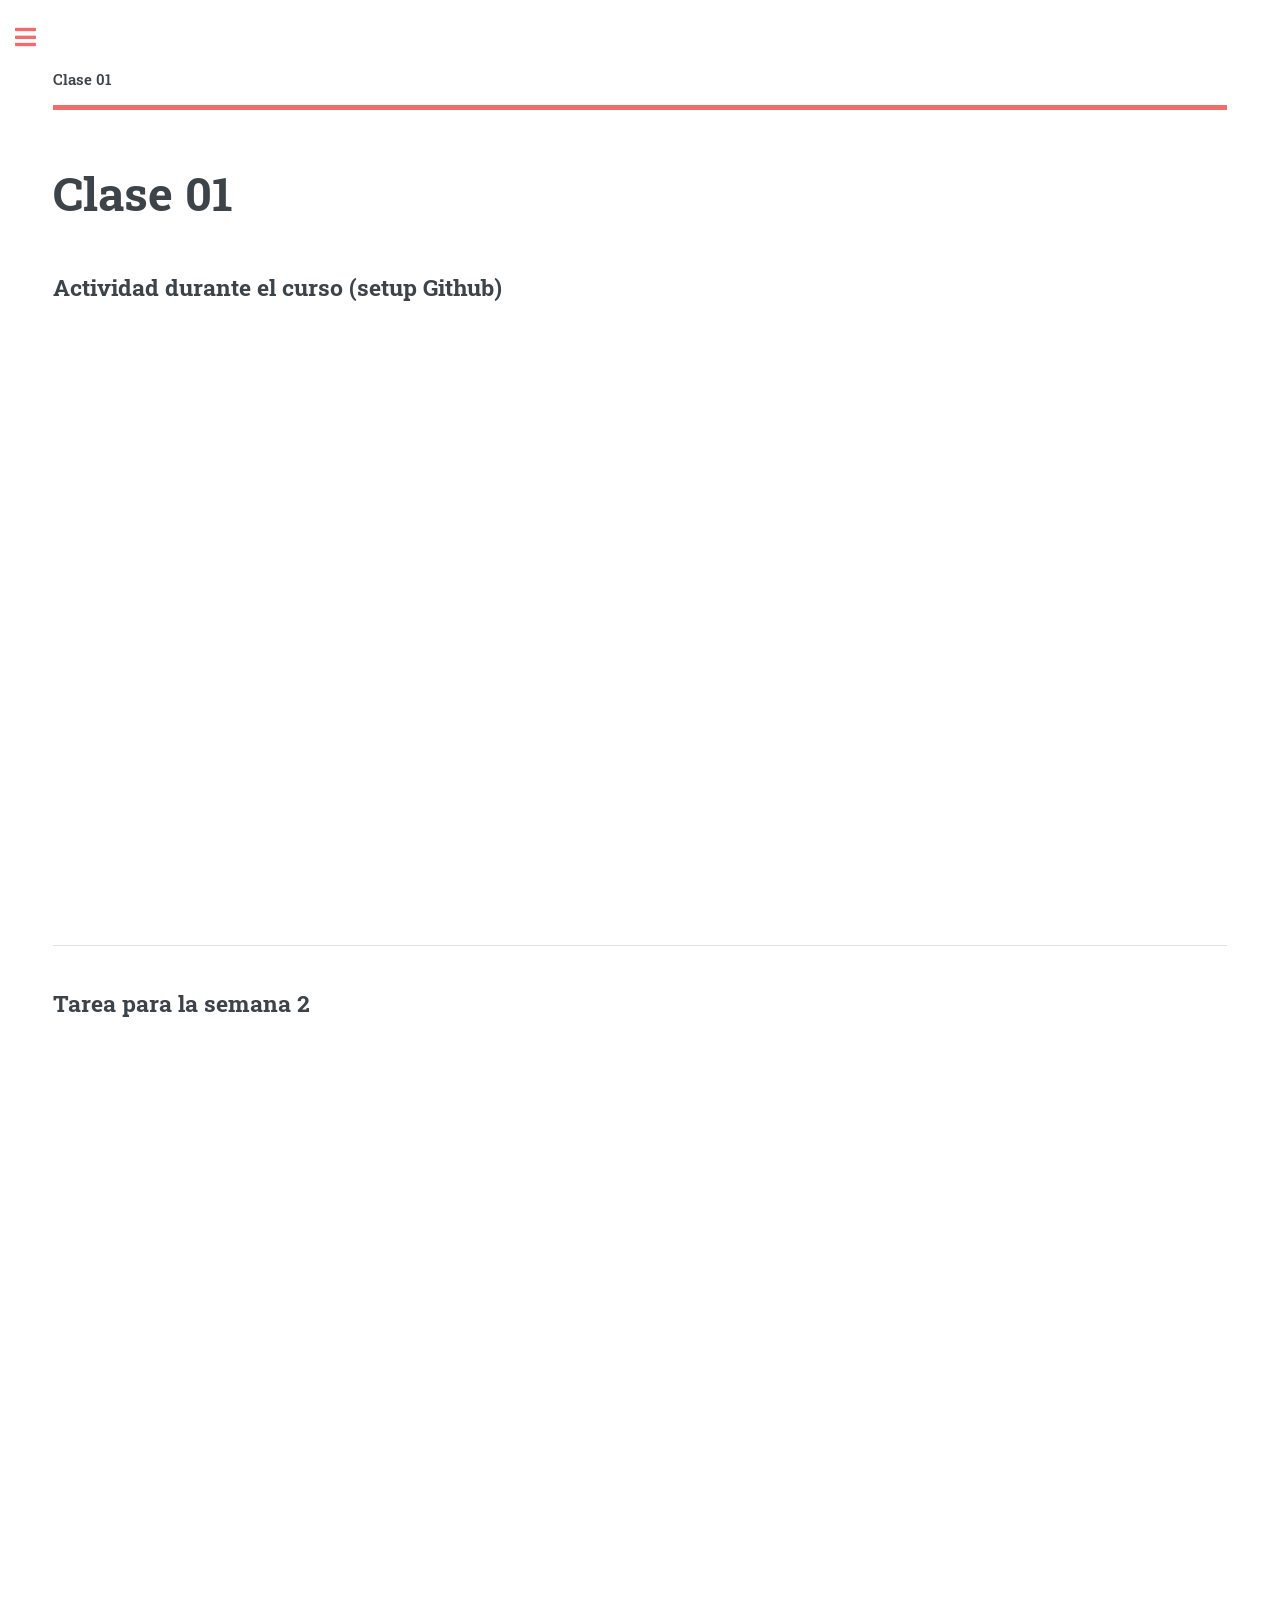
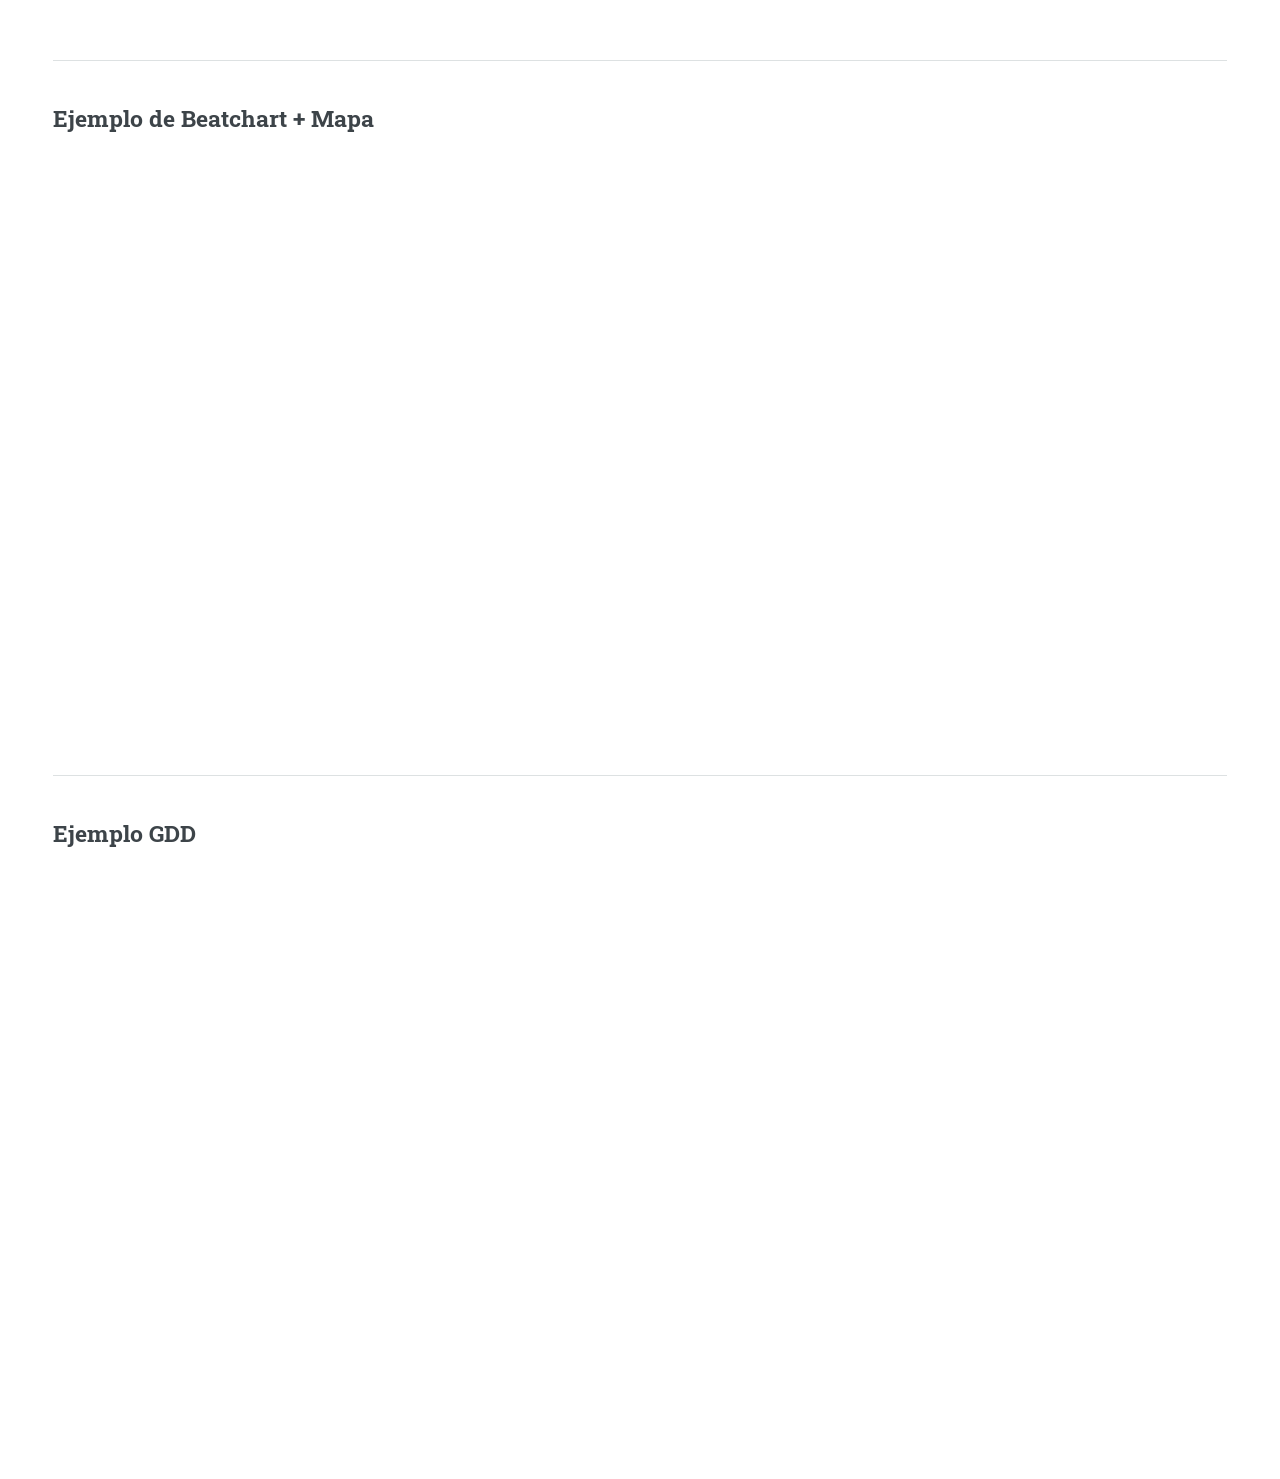
==== Clase01.html @ c6aa27ad "NewPage" ====
<!DOCTYPE HTML>
<!--
	Editorial by HTML5 UP
	html5up.net | @ajlkn
	Free for personal and commercial use under the CCA 3.0 license (html5up.net/license)
-->
<html>
	<head>
		<title>Clase 01</title>
		<meta charset="utf-8" />
		<meta name="viewport" content="width=device-width, initial-scale=1, user-scalable=no" />
		<link rel="stylesheet" href="assets/css/main.css" />
	</head>
	<body class="is-preload">

		<!-- Wrapper -->
			<div id="wrapper">

				<!-- Main -->
					<div id="main">
						<div class="inner">

							<!-- Header -->
								<header id="header">
									<a href="index.html" class="logo"><strong>Clase 01</strong></a>
								</header>

							<!-- Content -->
								<section>
									<header class="main">
										<h1>Clase 01</h1>
									</header>

    <section>
									<h2>Actividad durante el curso (setup Github)</h2>
        <iframe src="https://docs.google.com/presentation/d/e/2PACX-1vSAy8h5um91tKnSEt7fAS8Q3fH2atceNO3Wy_8OrCXuaFPlotxkdneIzPR3F-XAjIdEoFN3dPKLTEf-/pubembed?start=false&loop=false&delayms=3000" frameborder="0" width="960" height="569" allowfullscreen="true" mozallowfullscreen="true" webkitallowfullscreen="true"></iframe>
								</section>

									<hr class="major" />

									<section>
									<h2>Tarea para la semana 2</h2>
        <iframe src="https://docs.google.com/document/d/1kFSI3c4qibhdUiPMJe_xsPqk8pGVgQcVE-a-X39YB2M/preview" frameborder="0" width="960" height="569" allowfullscreen="true" mozallowfullscreen="true" webkitallowfullscreen="true"></iframe>
								</section>

									<hr class="major" />

									<section>
									<h2>Ejemplo de Beatchart + Mapa</h2>
        <iframe src="https://docs.google.com/spreadsheets/d/e/2PACX-1vRCoZuqJkBr4UhbuJ8saU3aOGlOhteyTk7il0HpaUweZ8poer_Du-38T9yqJrCM6oDDxzedtDABc2rn/pubhtml?widget=true&amp;headers=false" frameborder="0" width="960" height="569" allowfullscreen="true" mozallowfullscreen="true" webkitallowfullscreen="true"></iframe>
								</section>

									<hr class="major" />

									<section>
									<h2>Ejemplo GDD</h2>
        <iframe src="https://drive.google.com/file/d/1Arf1FMO2wk_3ySaMgGhCMEUJbYyFZv1-/preview" frameborder="0" width="960" height="569" allowfullscreen="true" mozallowfullscreen="true" webkitallowfullscreen="true"></iframe>
								</section>

								</section>

						</div>
					</div>

				<!-- Sidebar -->
					<div id="sidebar">
						<div class="inner">

							<!-- Menu -->
								<nav id="menu">
									<header class="major">
										<h2>Menu</h2>
									</header>
									<ul>
										<li><a href="index.html">Inicio</a></li>
										<li><a href="Clase01.html">Clase 01</a></li>
										<li><a href="Clase02.html">Clase 02</a></li>
										<li><a href="Clase03.html">Clase 03</a></li>
									</ul>
								</nav>

							<!-- Section -->
								<section>
									<header class="major">
										<h2>ChatGPT</h2>
									</header>
									<p>Utiliza este ChatGPT como apoyo durante tu proceso de aprendizaje.
Aquí puedes hacer preguntas sobre los temas vistos en clase, resolver dudas técnicas, pedir ejemplos prácticos o profundizar en conceptos relacionados con la producción de experiencias inmersivas y videojuegos.

Este asistente está diseñado para ayudarte a reforzar lo aprendido y acompañarte en tus proyectos.</p>
									<ul class="contact">
										<li>
  <a href="https://chatgpt.com/g/g-688f7adaa6d88191896972ca59a2d7fa-gio-game-dev-teacher" target="_blank">
    <img src="images/ChatGPT-Logo.png" alt="ChatGPT Logo" style="width:50px; vertical-align:middle;">
    <span> ChatGPT del curso</span>
  </a>
</li>
									</ul>
								</section>

							<!-- Footer -->
								<footer id="footer">
									<p class="copyright">&copy; Untitled. All rights reserved. Demo Images: <a href="https://unsplash.com">Unsplash</a>. Design: <a href="https://html5up.net">HTML5 UP</a>.</p>
								</footer>

						</div>
					</div>

			</div>

		<!-- Scripts -->
			<script src="assets/js/jquery.min.js"></script>
			<script src="assets/js/browser.min.js"></script>
			<script src="assets/js/breakpoints.min.js"></script>
			<script src="assets/js/util.js"></script>
			<script src="assets/js/main.js"></script>

	</body>
</html>
---- assets/css/main.css ----
@import url(fontawesome-all.min.css);
@import url("https://fonts.googleapis.com/css?family=Open+Sans:400,600,400italic,600italic|Roboto+Slab:400,700");
/*
	Editorial by HTML5 UP
	html5up.net | @ajlkn
	Free for personal and commercial use under the CCA 3.0 license (html5up.net/license)
*/
html, body, div, span, applet, object,
iframe, h1, h2, h3, h4, h5, h6, p, blockquote,
pre, a, abbr, acronym, address, big, cite,
code, del, dfn, em, img, ins, kbd, q, s, samp,
small, strike, strong, sub, sup, tt, var, b,
u, i, center, dl, dt, dd, ol, ul, li, fieldset,
form, label, legend, table, caption, tbody,
tfoot, thead, tr, th, td, article, aside,
canvas, details, embed, figure, figcaption,
footer, header, hgroup, menu, nav, output, ruby,
section, summary, time, mark, audio, video {
  margin: 0;
  padding: 0;
  border: 0;
  font-size: 100%;
  font: inherit;
  vertical-align: baseline; }

article, aside, details, figcaption, figure,
footer, header, hgroup, menu, nav, section {
  display: block; }

body {
  line-height: 1; }

ol, ul {
  list-style: none; }

blockquote, q {
  quotes: none; }
  blockquote:before, blockquote:after, q:before, q:after {
    content: '';
    content: none; }

table {
  border-collapse: collapse;
  border-spacing: 0; }

body {
  -webkit-text-size-adjust: none; }

mark {
  background-color: transparent;
  color: inherit; }

input::-moz-focus-inner {
  border: 0;
  padding: 0; }

input, select, textarea {
  -moz-appearance: none;
  -webkit-appearance: none;
  -ms-appearance: none;
  appearance: none; }

/* Basic */
@-ms-viewport {
  width: device-width; }

body {
  -ms-overflow-style: scrollbar; }

@media screen and (max-width: 480px) {
  html, body {
    min-width: 320px; } }

html {
  box-sizing: border-box; }

*, *:before, *:after {
  box-sizing: inherit; }

body {
  background: #ffffff; }
  body.is-preload *, body.is-preload *:before, body.is-preload *:after, body.is-resizing *, body.is-resizing *:before, body.is-resizing *:after {
    -moz-animation: none !important;
    -webkit-animation: none !important;
    -ms-animation: none !important;
    animation: none !important;
    -moz-transition: none !important;
    -webkit-transition: none !important;
    -ms-transition: none !important;
    transition: none !important; }

/* Type */
body, input, select, textarea {
  color: #7f888f;
  font-family: "Open Sans", sans-serif;
  font-size: 13pt;
  font-weight: 400;
  line-height: 1.65; }
  @media screen and (max-width: 1680px) {
    body, input, select, textarea {
      font-size: 11pt; } }
  @media screen and (max-width: 1280px) {
    body, input, select, textarea {
      font-size: 10pt; } }
  @media screen and (max-width: 360px) {
    body, input, select, textarea {
      font-size: 9pt; } }

a {
  -moz-transition: color 0.2s ease-in-out, border-bottom-color 0.2s ease-in-out;
  -webkit-transition: color 0.2s ease-in-out, border-bottom-color 0.2s ease-in-out;
  -ms-transition: color 0.2s ease-in-out, border-bottom-color 0.2s ease-in-out;
  transition: color 0.2s ease-in-out, border-bottom-color 0.2s ease-in-out;
  border-bottom: dotted 1px;
  color: #f56a6a;
  text-decoration: none; }
  a:hover {
    border-bottom-color: #f56a6a;
    color: #f56a6a !important; }
    a:hover strong {
      color: inherit; }

strong, b {
  color: #3d4449;
  font-weight: 600; }

em, i {
  font-style: italic; }

p {
  margin: 0 0 2em 0; }

h1, h2, h3, h4, h5, h6 {
  color: #3d4449;
  font-family: "Roboto Slab", serif;
  font-weight: 700;
  line-height: 1.5;
  margin: 0 0 1em 0; }
  h1 a, h2 a, h3 a, h4 a, h5 a, h6 a {
    color: inherit;
    text-decoration: none;
    border-bottom: 0; }

h1 {
  font-size: 4em;
  margin: 0 0 0.5em 0;
  line-height: 1.3; }

h2 {
  font-size: 1.75em; }

h3 {
  font-size: 1.25em; }

h4 {
  font-size: 1.1em; }

h5 {
  font-size: 0.9em; }

h6 {
  font-size: 0.7em; }

@media screen and (max-width: 1680px) {
  h1 {
    font-size: 3.5em; } }

@media screen and (max-width: 980px) {
  h1 {
    font-size: 3.25em; } }

@media screen and (max-width: 736px) {
  h1 {
    font-size: 2em;
    line-height: 1.4; }
  h2 {
    font-size: 1.5em; } }

sub {
  font-size: 0.8em;
  position: relative;
  top: 0.5em; }

sup {
  font-size: 0.8em;
  position: relative;
  top: -0.5em; }

blockquote {
  border-left: solid 3px rgba(210, 215, 217, 0.75);
  font-style: italic;
  margin: 0 0 2em 0;
  padding: 0.5em 0 0.5em 2em; }

code {
  background: rgba(230, 235, 237, 0.25);
  border-radius: 0.375em;
  border: solid 1px rgba(210, 215, 217, 0.75);
  font-family: "Courier New", monospace;
  font-size: 0.9em;
  margin: 0 0.25em;
  padding: 0.25em 0.65em; }

pre {
  -webkit-overflow-scrolling: touch;
  font-family: "Courier New", monospace;
  font-size: 0.9em;
  margin: 0 0 2em 0; }
  pre code {
    display: block;
    line-height: 1.75;
    padding: 1em 1.5em;
    overflow-x: auto; }

hr {
  border: 0;
  border-bottom: solid 1px rgba(210, 215, 217, 0.75);
  margin: 2em 0; }
  hr.major {
    margin: 3em 0; }

.align-left {
  text-align: left; }

.align-center {
  text-align: center; }

.align-right {
  text-align: right; }

/* Row */
.row {
  display: flex;
  flex-wrap: wrap;
  box-sizing: border-box;
  align-items: stretch; }
  .row > * {
    box-sizing: border-box; }
  .row.gtr-uniform > * > :last-child {
    margin-bottom: 0; }
  .row.aln-left {
    justify-content: flex-start; }
  .row.aln-center {
    justify-content: center; }
  .row.aln-right {
    justify-content: flex-end; }
  .row.aln-top {
    align-items: flex-start; }
  .row.aln-middle {
    align-items: center; }
  .row.aln-bottom {
    align-items: flex-end; }
  .row > .imp {
    order: -1; }
  .row > .col-1 {
    width: 8.33333%; }
  .row > .off-1 {
    margin-left: 8.33333%; }
  .row > .col-2 {
    width: 16.66667%; }
  .row > .off-2 {
    margin-left: 16.66667%; }
  .row > .col-3 {
    width: 25%; }
  .row > .off-3 {
    margin-left: 25%; }
  .row > .col-4 {
    width: 33.33333%; }
  .row > .off-4 {
    margin-left: 33.33333%; }
  .row > .col-5 {
    width: 41.66667%; }
  .row > .off-5 {
    margin-left: 41.66667%; }
  .row > .col-6 {
    width: 50%; }
  .row > .off-6 {
    margin-left: 50%; }
  .row > .col-7 {
    width: 58.33333%; }
  .row > .off-7 {
    margin-left: 58.33333%; }
  .row > .col-8 {
    width: 66.66667%; }
  .row > .off-8 {
    margin-left: 66.66667%; }
  .row > .col-9 {
    width: 75%; }
  .row > .off-9 {
    margin-left: 75%; }
  .row > .col-10 {
    width: 83.33333%; }
  .row > .off-10 {
    margin-left: 83.33333%; }
  .row > .col-11 {
    width: 91.66667%; }
  .row > .off-11 {
    margin-left: 91.66667%; }
  .row > .col-12 {
    width: 100%; }
  .row > .off-12 {
    margin-left: 100%; }
  .row.gtr-0 {
    margin-top: 0;
    margin-left: 0em; }
    .row.gtr-0 > * {
      padding: 0 0 0 0em; }
    .row.gtr-0.gtr-uniform {
      margin-top: 0em; }
      .row.gtr-0.gtr-uniform > * {
        padding-top: 0em; }
  .row.gtr-25 {
    margin-top: 0;
    margin-left: -0.375em; }
    .row.gtr-25 > * {
      padding: 0 0 0 0.375em; }
    .row.gtr-25.gtr-uniform {
      margin-top: -0.375em; }
      .row.gtr-25.gtr-uniform > * {
        padding-top: 0.375em; }
  .row.gtr-50 {
    margin-top: 0;
    margin-left: -0.75em; }
    .row.gtr-50 > * {
      padding: 0 0 0 0.75em; }
    .row.gtr-50.gtr-uniform {
      margin-top: -0.75em; }
      .row.gtr-50.gtr-uniform > * {
        padding-top: 0.75em; }
  .row {
    margin-top: 0;
    margin-left: -1.5em; }
    .row > * {
      padding: 0 0 0 1.5em; }
    .row.gtr-uniform {
      margin-top: -1.5em; }
      .row.gtr-uniform > * {
        padding-top: 1.5em; }
  .row.gtr-150 {
    margin-top: 0;
    margin-left: -2.25em; }
    .row.gtr-150 > * {
      padding: 0 0 0 2.25em; }
    .row.gtr-150.gtr-uniform {
      margin-top: -2.25em; }
      .row.gtr-150.gtr-uniform > * {
        padding-top: 2.25em; }
  .row.gtr-200 {
    margin-top: 0;
    margin-left: -3em; }
    .row.gtr-200 > * {
      padding: 0 0 0 3em; }
    .row.gtr-200.gtr-uniform {
      margin-top: -3em; }
      .row.gtr-200.gtr-uniform > * {
        padding-top: 3em; }
  @media screen and (max-width: 1680px) {
    .row {
      display: flex;
      flex-wrap: wrap;
      box-sizing: border-box;
      align-items: stretch; }
      .row > * {
        box-sizing: border-box; }
      .row.gtr-uniform > * > :last-child {
        margin-bottom: 0; }
      .row.aln-left {
        justify-content: flex-start; }
      .row.aln-center {
        justify-content: center; }
      .row.aln-right {
        justify-content: flex-end; }
      .row.aln-top {
        align-items: flex-start; }
      .row.aln-middle {
        align-items: center; }
      .row.aln-bottom {
        align-items: flex-end; }
      .row > .imp-xlarge {
        order: -1; }
      .row > .col-1-xlarge {
        width: 8.33333%; }
      .row > .off-1-xlarge {
        margin-left: 8.33333%; }
      .row > .col-2-xlarge {
        width: 16.66667%; }
      .row > .off-2-xlarge {
        margin-left: 16.66667%; }
      .row > .col-3-xlarge {
        width: 25%; }
      .row > .off-3-xlarge {
        margin-left: 25%; }
      .row > .col-4-xlarge {
        width: 33.33333%; }
      .row > .off-4-xlarge {
        margin-left: 33.33333%; }
      .row > .col-5-xlarge {
        width: 41.66667%; }
      .row > .off-5-xlarge {
        margin-left: 41.66667%; }
      .row > .col-6-xlarge {
        width: 50%; }
      .row > .off-6-xlarge {
        margin-left: 50%; }
      .row > .col-7-xlarge {
        width: 58.33333%; }
      .row > .off-7-xlarge {
        margin-left: 58.33333%; }
      .row > .col-8-xlarge {
        width: 66.66667%; }
      .row > .off-8-xlarge {
        margin-left: 66.66667%; }
      .row > .col-9-xlarge {
        width: 75%; }
      .row > .off-9-xlarge {
        margin-left: 75%; }
      .row > .col-10-xlarge {
        width: 83.33333%; }
      .row > .off-10-xlarge {
        margin-left: 83.33333%; }
      .row > .col-11-xlarge {
        width: 91.66667%; }
      .row > .off-11-xlarge {
        margin-left: 91.66667%; }
      .row > .col-12-xlarge {
        width: 100%; }
      .row > .off-12-xlarge {
        margin-left: 100%; }
      .row.gtr-0 {
        margin-top: 0;
        margin-left: 0em; }
        .row.gtr-0 > * {
          padding: 0 0 0 0em; }
        .row.gtr-0.gtr-uniform {
          margin-top: 0em; }
          .row.gtr-0.gtr-uniform > * {
            padding-top: 0em; }
      .row.gtr-25 {
        margin-top: 0;
        margin-left: -0.375em; }
        .row.gtr-25 > * {
          padding: 0 0 0 0.375em; }
        .row.gtr-25.gtr-uniform {
          margin-top: -0.375em; }
          .row.gtr-25.gtr-uniform > * {
            padding-top: 0.375em; }
      .row.gtr-50 {
        margin-top: 0;
        margin-left: -0.75em; }
        .row.gtr-50 > * {
          padding: 0 0 0 0.75em; }
        .row.gtr-50.gtr-uniform {
          margin-top: -0.75em; }
          .row.gtr-50.gtr-uniform > * {
            padding-top: 0.75em; }
      .row {
        margin-top: 0;
        margin-left: -1.5em; }
        .row > * {
          padding: 0 0 0 1.5em; }
        .row.gtr-uniform {
          margin-top: -1.5em; }
          .row.gtr-uniform > * {
            padding-top: 1.5em; }
      .row.gtr-150 {
        margin-top: 0;
        margin-left: -2.25em; }
        .row.gtr-150 > * {
          padding: 0 0 0 2.25em; }
        .row.gtr-150.gtr-uniform {
          margin-top: -2.25em; }
          .row.gtr-150.gtr-uniform > * {
            padding-top: 2.25em; }
      .row.gtr-200 {
        margin-top: 0;
        margin-left: -3em; }
        .row.gtr-200 > * {
          padding: 0 0 0 3em; }
        .row.gtr-200.gtr-uniform {
          margin-top: -3em; }
          .row.gtr-200.gtr-uniform > * {
            padding-top: 3em; } }
  @media screen and (max-width: 1280px) {
    .row {
      display: flex;
      flex-wrap: wrap;
      box-sizing: border-box;
      align-items: stretch; }
      .row > * {
        box-sizing: border-box; }
      .row.gtr-uniform > * > :last-child {
        margin-bottom: 0; }
      .row.aln-left {
        justify-content: flex-start; }
      .row.aln-center {
        justify-content: center; }
      .row.aln-right {
        justify-content: flex-end; }
      .row.aln-top {
        align-items: flex-start; }
      .row.aln-middle {
        align-items: center; }
      .row.aln-bottom {
        align-items: flex-end; }
      .row > .imp-large {
        order: -1; }
      .row > .col-1-large {
        width: 8.33333%; }
      .row > .off-1-large {
        margin-left: 8.33333%; }
      .row > .col-2-large {
        width: 16.66667%; }
      .row > .off-2-large {
        margin-left: 16.66667%; }
      .row > .col-3-large {
        width: 25%; }
      .row > .off-3-large {
        margin-left: 25%; }
      .row > .col-4-large {
        width: 33.33333%; }
      .row > .off-4-large {
        margin-left: 33.33333%; }
      .row > .col-5-large {
        width: 41.66667%; }
      .row > .off-5-large {
        margin-left: 41.66667%; }
      .row > .col-6-large {
        width: 50%; }
      .row > .off-6-large {
        margin-left: 50%; }
      .row > .col-7-large {
        width: 58.33333%; }
      .row > .off-7-large {
        margin-left: 58.33333%; }
      .row > .col-8-large {
        width: 66.66667%; }
      .row > .off-8-large {
        margin-left: 66.66667%; }
      .row > .col-9-large {
        width: 75%; }
      .row > .off-9-large {
        margin-left: 75%; }
      .row > .col-10-large {
        width: 83.33333%; }
      .row > .off-10-large {
        margin-left: 83.33333%; }
      .row > .col-11-large {
        width: 91.66667%; }
      .row > .off-11-large {
        margin-left: 91.66667%; }
      .row > .col-12-large {
        width: 100%; }
      .row > .off-12-large {
        margin-left: 100%; }
      .row.gtr-0 {
        margin-top: 0;
        margin-left: 0em; }
        .row.gtr-0 > * {
          padding: 0 0 0 0em; }
        .row.gtr-0.gtr-uniform {
          margin-top: 0em; }
          .row.gtr-0.gtr-uniform > * {
            padding-top: 0em; }
      .row.gtr-25 {
        margin-top: 0;
        margin-left: -0.375em; }
        .row.gtr-25 > * {
          padding: 0 0 0 0.375em; }
        .row.gtr-25.gtr-uniform {
          margin-top: -0.375em; }
          .row.gtr-25.gtr-uniform > * {
            padding-top: 0.375em; }
      .row.gtr-50 {
        margin-top: 0;
        margin-left: -0.75em; }
        .row.gtr-50 > * {
          padding: 0 0 0 0.75em; }
        .row.gtr-50.gtr-uniform {
          margin-top: -0.75em; }
          .row.gtr-50.gtr-uniform > * {
            padding-top: 0.75em; }
      .row {
        margin-top: 0;
        margin-left: -1.5em; }
        .row > * {
          padding: 0 0 0 1.5em; }
        .row.gtr-uniform {
          margin-top: -1.5em; }
          .row.gtr-uniform > * {
            padding-top: 1.5em; }
      .row.gtr-150 {
        margin-top: 0;
        margin-left: -2.25em; }
        .row.gtr-150 > * {
          padding: 0 0 0 2.25em; }
        .row.gtr-150.gtr-uniform {
          margin-top: -2.25em; }
          .row.gtr-150.gtr-uniform > * {
            padding-top: 2.25em; }
      .row.gtr-200 {
        margin-top: 0;
        margin-left: -3em; }
        .row.gtr-200 > * {
          padding: 0 0 0 3em; }
        .row.gtr-200.gtr-uniform {
          margin-top: -3em; }
          .row.gtr-200.gtr-uniform > * {
            padding-top: 3em; } }
  @media screen and (max-width: 980px) {
    .row {
      display: flex;
      flex-wrap: wrap;
      box-sizing: border-box;
      align-items: stretch; }
      .row > * {
        box-sizing: border-box; }
      .row.gtr-uniform > * > :last-child {
        margin-bottom: 0; }
      .row.aln-left {
        justify-content: flex-start; }
      .row.aln-center {
        justify-content: center; }
      .row.aln-right {
        justify-content: flex-end; }
      .row.aln-top {
        align-items: flex-start; }
      .row.aln-middle {
        align-items: center; }
      .row.aln-bottom {
        align-items: flex-end; }
      .row > .imp-medium {
        order: -1; }
      .row > .col-1-medium {
        width: 8.33333%; }
      .row > .off-1-medium {
        margin-left: 8.33333%; }
      .row > .col-2-medium {
        width: 16.66667%; }
      .row > .off-2-medium {
        margin-left: 16.66667%; }
      .row > .col-3-medium {
        width: 25%; }
      .row > .off-3-medium {
        margin-left: 25%; }
      .row > .col-4-medium {
        width: 33.33333%; }
      .row > .off-4-medium {
        margin-left: 33.33333%; }
      .row > .col-5-medium {
        width: 41.66667%; }
      .row > .off-5-medium {
        margin-left: 41.66667%; }
      .row > .col-6-medium {
        width: 50%; }
      .row > .off-6-medium {
        margin-left: 50%; }
      .row > .col-7-medium {
        width: 58.33333%; }
      .row > .off-7-medium {
        margin-left: 58.33333%; }
      .row > .col-8-medium {
        width: 66.66667%; }
      .row > .off-8-medium {
        margin-left: 66.66667%; }
      .row > .col-9-medium {
        width: 75%; }
      .row > .off-9-medium {
        margin-left: 75%; }
      .row > .col-10-medium {
        width: 83.33333%; }
      .row > .off-10-medium {
        margin-left: 83.33333%; }
      .row > .col-11-medium {
        width: 91.66667%; }
      .row > .off-11-medium {
        margin-left: 91.66667%; }
      .row > .col-12-medium {
        width: 100%; }
      .row > .off-12-medium {
        margin-left: 100%; }
      .row.gtr-0 {
        margin-top: 0;
        margin-left: 0em; }
        .row.gtr-0 > * {
          padding: 0 0 0 0em; }
        .row.gtr-0.gtr-uniform {
          margin-top: 0em; }
          .row.gtr-0.gtr-uniform > * {
            padding-top: 0em; }
      .row.gtr-25 {
        margin-top: 0;
        margin-left: -0.375em; }
        .row.gtr-25 > * {
          padding: 0 0 0 0.375em; }
        .row.gtr-25.gtr-uniform {
          margin-top: -0.375em; }
          .row.gtr-25.gtr-uniform > * {
            padding-top: 0.375em; }
      .row.gtr-50 {
        margin-top: 0;
        margin-left: -0.75em; }
        .row.gtr-50 > * {
          padding: 0 0 0 0.75em; }
        .row.gtr-50.gtr-uniform {
          margin-top: -0.75em; }
          .row.gtr-50.gtr-uniform > * {
            padding-top: 0.75em; }
      .row {
        margin-top: 0;
        margin-left: -1.5em; }
        .row > * {
          padding: 0 0 0 1.5em; }
        .row.gtr-uniform {
          margin-top: -1.5em; }
          .row.gtr-uniform > * {
            padding-top: 1.5em; }
      .row.gtr-150 {
        margin-top: 0;
        margin-left: -2.25em; }
        .row.gtr-150 > * {
          padding: 0 0 0 2.25em; }
        .row.gtr-150.gtr-uniform {
          margin-top: -2.25em; }
          .row.gtr-150.gtr-uniform > * {
            padding-top: 2.25em; }
      .row.gtr-200 {
        margin-top: 0;
        margin-left: -3em; }
        .row.gtr-200 > * {
          padding: 0 0 0 3em; }
        .row.gtr-200.gtr-uniform {
          margin-top: -3em; }
          .row.gtr-200.gtr-uniform > * {
            padding-top: 3em; } }
  @media screen and (max-width: 736px) {
    .row {
      display: flex;
      flex-wrap: wrap;
      box-sizing: border-box;
      align-items: stretch; }
      .row > * {
        box-sizing: border-box; }
      .row.gtr-uniform > * > :last-child {
        margin-bottom: 0; }
      .row.aln-left {
        justify-content: flex-start; }
      .row.aln-center {
        justify-content: center; }
      .row.aln-right {
        justify-content: flex-end; }
      .row.aln-top {
        align-items: flex-start; }
      .row.aln-middle {
        align-items: center; }
      .row.aln-bottom {
        align-items: flex-end; }
      .row > .imp-small {
        order: -1; }
      .row > .col-1-small {
        width: 8.33333%; }
      .row > .off-1-small {
        margin-left: 8.33333%; }
      .row > .col-2-small {
        width: 16.66667%; }
      .row > .off-2-small {
        margin-left: 16.66667%; }
      .row > .col-3-small {
        width: 25%; }
      .row > .off-3-small {
        margin-left: 25%; }
      .row > .col-4-small {
        width: 33.33333%; }
      .row > .off-4-small {
        margin-left: 33.33333%; }
      .row > .col-5-small {
        width: 41.66667%; }
      .row > .off-5-small {
        margin-left: 41.66667%; }
      .row > .col-6-small {
        width: 50%; }
      .row > .off-6-small {
        margin-left: 50%; }
      .row > .col-7-small {
        width: 58.33333%; }
      .row > .off-7-small {
        margin-left: 58.33333%; }
      .row > .col-8-small {
        width: 66.66667%; }
      .row > .off-8-small {
        margin-left: 66.66667%; }
      .row > .col-9-small {
        width: 75%; }
      .row > .off-9-small {
        margin-left: 75%; }
      .row > .col-10-small {
        width: 83.33333%; }
      .row > .off-10-small {
        margin-left: 83.33333%; }
      .row > .col-11-small {
        width: 91.66667%; }
      .row > .off-11-small {
        margin-left: 91.66667%; }
      .row > .col-12-small {
        width: 100%; }
      .row > .off-12-small {
        margin-left: 100%; }
      .row.gtr-0 {
        margin-top: 0;
        margin-left: 0em; }
        .row.gtr-0 > * {
          padding: 0 0 0 0em; }
        .row.gtr-0.gtr-uniform {
          margin-top: 0em; }
          .row.gtr-0.gtr-uniform > * {
            padding-top: 0em; }
      .row.gtr-25 {
        margin-top: 0;
        margin-left: -0.375em; }
        .row.gtr-25 > * {
          padding: 0 0 0 0.375em; }
        .row.gtr-25.gtr-uniform {
          margin-top: -0.375em; }
          .row.gtr-25.gtr-uniform > * {
            padding-top: 0.375em; }
      .row.gtr-50 {
        margin-top: 0;
        margin-left: -0.75em; }
        .row.gtr-50 > * {
          padding: 0 0 0 0.75em; }
        .row.gtr-50.gtr-uniform {
          margin-top: -0.75em; }
          .row.gtr-50.gtr-uniform > * {
            padding-top: 0.75em; }
      .row {
        margin-top: 0;
        margin-left: -1.5em; }
        .row > * {
          padding: 0 0 0 1.5em; }
        .row.gtr-uniform {
          margin-top: -1.5em; }
          .row.gtr-uniform > * {
            padding-top: 1.5em; }
      .row.gtr-150 {
        margin-top: 0;
        margin-left: -2.25em; }
        .row.gtr-150 > * {
          padding: 0 0 0 2.25em; }
        .row.gtr-150.gtr-uniform {
          margin-top: -2.25em; }
          .row.gtr-150.gtr-uniform > * {
            padding-top: 2.25em; }
      .row.gtr-200 {
        margin-top: 0;
        margin-left: -3em; }
        .row.gtr-200 > * {
          padding: 0 0 0 3em; }
        .row.gtr-200.gtr-uniform {
          margin-top: -3em; }
          .row.gtr-200.gtr-uniform > * {
            padding-top: 3em; } }
  @media screen and (max-width: 480px) {
    .row {
      display: flex;
      flex-wrap: wrap;
      box-sizing: border-box;
      align-items: stretch; }
      .row > * {
        box-sizing: border-box; }
      .row.gtr-uniform > * > :last-child {
        margin-bottom: 0; }
      .row.aln-left {
        justify-content: flex-start; }
      .row.aln-center {
        justify-content: center; }
      .row.aln-right {
        justify-content: flex-end; }
      .row.aln-top {
        align-items: flex-start; }
      .row.aln-middle {
        align-items: center; }
      .row.aln-bottom {
        align-items: flex-end; }
      .row > .imp-xsmall {
        order: -1; }
      .row > .col-1-xsmall {
        width: 8.33333%; }
      .row > .off-1-xsmall {
        margin-left: 8.33333%; }
      .row > .col-2-xsmall {
        width: 16.66667%; }
      .row > .off-2-xsmall {
        margin-left: 16.66667%; }
      .row > .col-3-xsmall {
        width: 25%; }
      .row > .off-3-xsmall {
        margin-left: 25%; }
      .row > .col-4-xsmall {
        width: 33.33333%; }
      .row > .off-4-xsmall {
        margin-left: 33.33333%; }
      .row > .col-5-xsmall {
        width: 41.66667%; }
      .row > .off-5-xsmall {
        margin-left: 41.66667%; }
      .row > .col-6-xsmall {
        width: 50%; }
      .row > .off-6-xsmall {
        margin-left: 50%; }
      .row > .col-7-xsmall {
        width: 58.33333%; }
      .row > .off-7-xsmall {
        margin-left: 58.33333%; }
      .row > .col-8-xsmall {
        width: 66.66667%; }
      .row > .off-8-xsmall {
        margin-left: 66.66667%; }
      .row > .col-9-xsmall {
        width: 75%; }
      .row > .off-9-xsmall {
        margin-left: 75%; }
      .row > .col-10-xsmall {
        width: 83.33333%; }
      .row > .off-10-xsmall {
        margin-left: 83.33333%; }
      .row > .col-11-xsmall {
        width: 91.66667%; }
      .row > .off-11-xsmall {
        margin-left: 91.66667%; }
      .row > .col-12-xsmall {
        width: 100%; }
      .row > .off-12-xsmall {
        margin-left: 100%; }
      .row.gtr-0 {
        margin-top: 0;
        margin-left: 0em; }
        .row.gtr-0 > * {
          padding: 0 0 0 0em; }
        .row.gtr-0.gtr-uniform {
          margin-top: 0em; }
          .row.gtr-0.gtr-uniform > * {
            padding-top: 0em; }
      .row.gtr-25 {
        margin-top: 0;
        margin-left: -0.375em; }
        .row.gtr-25 > * {
          padding: 0 0 0 0.375em; }
        .row.gtr-25.gtr-uniform {
          margin-top: -0.375em; }
          .row.gtr-25.gtr-uniform > * {
            padding-top: 0.375em; }
      .row.gtr-50 {
        margin-top: 0;
        margin-left: -0.75em; }
        .row.gtr-50 > * {
          padding: 0 0 0 0.75em; }
        .row.gtr-50.gtr-uniform {
          margin-top: -0.75em; }
          .row.gtr-50.gtr-uniform > * {
            padding-top: 0.75em; }
      .row {
        margin-top: 0;
        margin-left: -1.5em; }
        .row > * {
          padding: 0 0 0 1.5em; }
        .row.gtr-uniform {
          margin-top: -1.5em; }
          .row.gtr-uniform > * {
            padding-top: 1.5em; }
      .row.gtr-150 {
        margin-top: 0;
        margin-left: -2.25em; }
        .row.gtr-150 > * {
          padding: 0 0 0 2.25em; }
        .row.gtr-150.gtr-uniform {
          margin-top: -2.25em; }
          .row.gtr-150.gtr-uniform > * {
            padding-top: 2.25em; }
      .row.gtr-200 {
        margin-top: 0;
        margin-left: -3em; }
        .row.gtr-200 > * {
          padding: 0 0 0 3em; }
        .row.gtr-200.gtr-uniform {
          margin-top: -3em; }
          .row.gtr-200.gtr-uniform > * {
            padding-top: 3em; } }

/* Section/Article */
section.special, article.special {
  text-align: center; }

header p {
  font-family: "Roboto Slab", serif;
  font-size: 1em;
  font-weight: 400;
  letter-spacing: 0.075em;
  margin-top: -0.5em;
  text-transform: uppercase; }

header.major > :last-child {
  border-bottom: solid 3px #f56a6a;
  display: inline-block;
  margin: 0 0 2em 0;
  padding: 0 0.75em 0.5em 0; }

header.main > :last-child {
  margin: 0 0 1em 0; }

/* Form */
form {
  margin: 0 0 2em 0; }

label {
  color: #3d4449;
  display: block;
  font-size: 0.9em;
  font-weight: 600;
  margin: 0 0 1em 0; }

input[type="text"],
input[type="password"],
input[type="email"],
input[type="tel"],
input[type="search"],
input[type="url"],
select,
textarea {
  -moz-appearance: none;
  -webkit-appearance: none;
  -ms-appearance: none;
  appearance: none;
  background: #ffffff;
  border-radius: 0.375em;
  border: none;
  border: solid 1px rgba(210, 215, 217, 0.75);
  color: inherit;
  display: block;
  outline: 0;
  padding: 0 1em;
  text-decoration: none;
  width: 100%; }
  input[type="text"]:invalid,
  input[type="password"]:invalid,
  input[type="email"]:invalid,
  input[type="tel"]:invalid,
  input[type="search"]:invalid,
  input[type="url"]:invalid,
  select:invalid,
  textarea:invalid {
    box-shadow: none; }
  input[type="text"]:focus,
  input[type="password"]:focus,
  input[type="email"]:focus,
  input[type="tel"]:focus,
  input[type="search"]:focus,
  input[type="url"]:focus,
  select:focus,
  textarea:focus {
    border-color: #f56a6a;
    box-shadow: 0 0 0 1px #f56a6a; }

select {
  background-image: url("data:image/svg+xml;charset=utf8,%3Csvg xmlns='http://www.w3.org/2000/svg' width='40' height='40' preserveAspectRatio='none' viewBox='0 0 40 40'%3E%3Cpath d='M9.4,12.3l10.4,10.4l10.4-10.4c0.2-0.2,0.5-0.4,0.9-0.4c0.3,0,0.6,0.1,0.9,0.4l3.3,3.3c0.2,0.2,0.4,0.5,0.4,0.9 c0,0.4-0.1,0.6-0.4,0.9L20.7,31.9c-0.2,0.2-0.5,0.4-0.9,0.4c-0.3,0-0.6-0.1-0.9-0.4L4.3,17.3c-0.2-0.2-0.4-0.5-0.4-0.9 c0-0.4,0.1-0.6,0.4-0.9l3.3-3.3c0.2-0.2,0.5-0.4,0.9-0.4S9.1,12.1,9.4,12.3z' fill='rgba(210, 215, 217, 0.75)' /%3E%3C/svg%3E");
  background-size: 1.25em;
  background-repeat: no-repeat;
  background-position: calc(100% - 1em) center;
  height: 2.75em;
  padding-right: 2.75em;
  text-overflow: ellipsis; }
  select option {
    color: #3d4449;
    background: #ffffff; }
  select:focus::-ms-value {
    background-color: transparent; }
  select::-ms-expand {
    display: none; }

input[type="text"],
input[type="password"],
input[type="email"],
input[type="tel"],
input[type="search"],
input[type="url"],
select {
  height: 2.75em; }

textarea {
  padding: 0.75em 1em; }

input[type="checkbox"],
input[type="radio"] {
  -moz-appearance: none;
  -webkit-appearance: none;
  -ms-appearance: none;
  appearance: none;
  display: block;
  float: left;
  margin-right: -2em;
  opacity: 0;
  width: 1em;
  z-index: -1; }
  input[type="checkbox"] + label,
  input[type="radio"] + label {
    text-decoration: none;
    color: #7f888f;
    cursor: pointer;
    display: inline-block;
    font-size: 1em;
    font-weight: 400;
    padding-left: 2.4em;
    padding-right: 0.75em;
    position: relative; }
    input[type="checkbox"] + label:before,
    input[type="radio"] + label:before {
      -moz-osx-font-smoothing: grayscale;
      -webkit-font-smoothing: antialiased;
      display: inline-block;
      font-style: normal;
      font-variant: normal;
      text-rendering: auto;
      line-height: 1;
      text-transform: none !important;
      font-family: 'Font Awesome 5 Free';
      font-weight: 900; }
    input[type="checkbox"] + label:before,
    input[type="radio"] + label:before {
      background: #ffffff;
      border-radius: 0.375em;
      border: solid 1px rgba(210, 215, 217, 0.75);
      content: '';
      display: inline-block;
      font-size: 0.8em;
      height: 2.0625em;
      left: 0;
      line-height: 2.0625em;
      position: absolute;
      text-align: center;
      top: 0;
      width: 2.0625em; }
  input[type="checkbox"]:checked + label:before,
  input[type="radio"]:checked + label:before {
    background: #3d4449;
    border-color: #3d4449;
    color: #ffffff;
    content: '\f00c'; }
  input[type="checkbox"]:focus + label:before,
  input[type="radio"]:focus + label:before {
    border-color: #f56a6a;
    box-shadow: 0 0 0 1px #f56a6a; }

input[type="checkbox"] + label:before {
  border-radius: 0.375em; }

input[type="radio"] + label:before {
  border-radius: 100%; }

::-webkit-input-placeholder {
  color: #9fa3a6 !important;
  opacity: 1.0; }

:-moz-placeholder {
  color: #9fa3a6 !important;
  opacity: 1.0; }

::-moz-placeholder {
  color: #9fa3a6 !important;
  opacity: 1.0; }

:-ms-input-placeholder {
  color: #9fa3a6 !important;
  opacity: 1.0; }

/* Box */
.box {
  border-radius: 0.375em;
  border: solid 1px rgba(210, 215, 217, 0.75);
  margin-bottom: 2em;
  padding: 1.5em; }
  .box > :last-child,
  .box > :last-child > :last-child,
  .box > :last-child > :last-child > :last-child {
    margin-bottom: 0; }
  .box.alt {
    border: 0;
    border-radius: 0;
    padding: 0; }

/* Icon */
.icon {
  text-decoration: none;
  border-bottom: none;
  position: relative; }
  .icon:before {
    -moz-osx-font-smoothing: grayscale;
    -webkit-font-smoothing: antialiased;
    display: inline-block;
    font-style: normal;
    font-variant: normal;
    text-rendering: auto;
    line-height: 1;
    text-transform: none !important;
    font-family: 'Font Awesome 5 Free';
    font-weight: 400; }
  .icon > .label {
    display: none; }
  .icon:before {
    line-height: inherit; }
  .icon.solid:before {
    font-weight: 900; }
  .icon.brands:before {
    font-family: 'Font Awesome 5 Brands'; }

/* Image */
.image {
  border-radius: 0.375em;
  border: 0;
  display: inline-block;
  position: relative; }
  .image img {
    border-radius: 0.375em;
    display: block; }
  .image.left, .image.right {
    max-width: 40%; }
    .image.left img, .image.right img {
      width: 100%; }
  .image.left {
    float: left;
    padding: 0 1.5em 1em 0;
    top: 0.25em; }
  .image.right {
    float: right;
    padding: 0 0 1em 1.5em;
    top: 0.25em; }
  .image.fit {
    display: block;
    margin: 0 0 2em 0;
    width: 100%; }
    .image.fit img {
      width: 100%; }
  .image.main {
    display: block;
    margin: 0 0 3em 0;
    width: 100%; }
    .image.main img {
      width: 100%; }

a.image {
  overflow: hidden; }
  a.image img {
    -moz-transition: -moz-transform 0.2s ease;
    -webkit-transition: -webkit-transform 0.2s ease;
    -ms-transition: -ms-transform 0.2s ease;
    transition: transform 0.2s ease; }
  a.image:hover img {
    -moz-transform: scale(1.075);
    -webkit-transform: scale(1.075);
    -ms-transform: scale(1.075);
    transform: scale(1.075); }

/* List */
ol {
  list-style: decimal;
  margin: 0 0 2em 0;
  padding-left: 1.25em; }
  ol li {
    padding-left: 0.25em; }

ul {
  list-style: disc;
  margin: 0 0 2em 0;
  padding-left: 1em; }
  ul li {
    padding-left: 0.5em; }
  ul.alt {
    list-style: none;
    padding-left: 0; }
    ul.alt li {
      border-top: solid 1px rgba(210, 215, 217, 0.75);
      padding: 0.5em 0; }
      ul.alt li:first-child {
        border-top: 0;
        padding-top: 0; }

dl {
  margin: 0 0 2em 0; }
  dl dt {
    display: block;
    font-weight: 600;
    margin: 0 0 1em 0; }
  dl dd {
    margin-left: 2em; }

/* Actions */
ul.actions {
  display: -moz-flex;
  display: -webkit-flex;
  display: -ms-flex;
  display: flex;
  cursor: default;
  list-style: none;
  margin-left: -1em;
  padding-left: 0; }
  ul.actions li {
    padding: 0 0 0 1em;
    vertical-align: middle; }
  ul.actions.special {
    -moz-justify-content: center;
    -webkit-justify-content: center;
    -ms-justify-content: center;
    justify-content: center;
    width: 100%;
    margin-left: 0; }
    ul.actions.special li:first-child {
      padding-left: 0; }
  ul.actions.stacked {
    -moz-flex-direction: column;
    -webkit-flex-direction: column;
    -ms-flex-direction: column;
    flex-direction: column;
    margin-left: 0; }
    ul.actions.stacked li {
      padding: 1.3em 0 0 0; }
      ul.actions.stacked li:first-child {
        padding-top: 0; }
  ul.actions.fit {
    width: calc(100% + 1em); }
    ul.actions.fit li {
      -moz-flex-grow: 1;
      -webkit-flex-grow: 1;
      -ms-flex-grow: 1;
      flex-grow: 1;
      -moz-flex-shrink: 1;
      -webkit-flex-shrink: 1;
      -ms-flex-shrink: 1;
      flex-shrink: 1;
      width: 100%; }
      ul.actions.fit li > * {
        width: 100%; }
    ul.actions.fit.stacked {
      width: 100%; }

/* Icons */
ul.icons {
  cursor: default;
  list-style: none;
  padding-left: 0; }
  ul.icons li {
    display: inline-block;
    padding: 0 1em 0 0; }
    ul.icons li:last-child {
      padding-right: 0; }
    ul.icons li .icon {
      color: inherit; }
      ul.icons li .icon:before {
        font-size: 1.25em; }

/* Contact */
ul.contact {
  list-style: none;
  padding: 0; }
  ul.contact li {
    text-decoration: none;
    border-top: solid 1px rgba(210, 215, 217, 0.75);
    margin: 1.5em 0 0 0;
    padding: 1.5em 0 0 3em;
    position: relative; }
    ul.contact li:before {
      -moz-osx-font-smoothing: grayscale;
      -webkit-font-smoothing: antialiased;
      display: inline-block;
      font-style: normal;
      font-variant: normal;
      text-rendering: auto;
      line-height: 1;
      text-transform: none !important;
      font-family: 'Font Awesome 5 Free';
      font-weight: 400; }
    ul.contact li:before {
      color: #f56a6a;
      display: inline-block;
      font-size: 1.5em;
      height: 1.125em;
      left: 0;
      line-height: 1.125em;
      position: absolute;
      text-align: center;
      top: 1em;
      width: 1.5em; }
    ul.contact li:first-child {
      border-top: 0;
      margin-top: 0;
      padding-top: 0; }
      ul.contact li:first-child:before {
        top: 0; }
    ul.contact li a {
      color: inherit; }

/* Pagination */
ul.pagination {
  cursor: default;
  list-style: none;
  padding-left: 0; }
  ul.pagination li {
    display: inline-block;
    padding-left: 0;
    vertical-align: middle; }
    ul.pagination li > .page {
      -moz-transition: background-color 0.2s ease-in-out, color 0.2s ease-in-out;
      -webkit-transition: background-color 0.2s ease-in-out, color 0.2s ease-in-out;
      -ms-transition: background-color 0.2s ease-in-out, color 0.2s ease-in-out;
      transition: background-color 0.2s ease-in-out, color 0.2s ease-in-out;
      border-bottom: 0;
      border-radius: 0.375em;
      display: inline-block;
      font-size: 0.8em;
      font-weight: 600;
      height: 2em;
      line-height: 2em;
      margin: 0 0.125em;
      min-width: 2em;
      padding: 0 0.5em;
      text-align: center; }
      ul.pagination li > .page.active {
        background-color: #f56a6a;
        color: #ffffff !important; }
        ul.pagination li > .page.active:hover {
          background-color: #f67878; }
        ul.pagination li > .page.active:active {
          background-color: #f45c5c; }
    ul.pagination li:first-child {
      padding-right: 0.75em; }
    ul.pagination li:last-child {
      padding-left: 0.75em; }
  @media screen and (max-width: 480px) {
    ul.pagination li:nth-child(n+2):nth-last-child(n+2) {
      display: none; }
    ul.pagination li:first-child {
      padding-right: 0; } }

/* Table */
.table-wrapper {
  -webkit-overflow-scrolling: touch;
  overflow-x: auto; }

table {
  margin: 0 0 2em 0;
  width: 100%; }
  table tbody tr {
    border: solid 1px rgba(210, 215, 217, 0.75);
    border-left: 0;
    border-right: 0; }
    table tbody tr:nth-child(2n + 1) {
      background-color: rgba(230, 235, 237, 0.25); }
  table td {
    padding: 0.75em 0.75em; }
  table th {
    color: #3d4449;
    font-size: 0.9em;
    font-weight: 600;
    padding: 0 0.75em 0.75em 0.75em;
    text-align: left; }
  table thead {
    border-bottom: solid 2px rgba(210, 215, 217, 0.75); }
  table tfoot {
    border-top: solid 2px rgba(210, 215, 217, 0.75); }
  table.alt {
    border-collapse: separate; }
    table.alt tbody tr td {
      border: solid 1px rgba(210, 215, 217, 0.75);
      border-left-width: 0;
      border-top-width: 0; }
      table.alt tbody tr td:first-child {
        border-left-width: 1px; }
    table.alt tbody tr:first-child td {
      border-top-width: 1px; }
    table.alt thead {
      border-bottom: 0; }
    table.alt tfoot {
      border-top: 0; }

/* Button */
input[type="submit"],
input[type="reset"],
input[type="button"],
button,
.button {
  -moz-appearance: none;
  -webkit-appearance: none;
  -ms-appearance: none;
  appearance: none;
  -moz-transition: background-color 0.2s ease-in-out, color 0.2s ease-in-out;
  -webkit-transition: background-color 0.2s ease-in-out, color 0.2s ease-in-out;
  -ms-transition: background-color 0.2s ease-in-out, color 0.2s ease-in-out;
  transition: background-color 0.2s ease-in-out, color 0.2s ease-in-out;
  background-color: transparent;
  border-radius: 0.375em;
  border: 0;
  box-shadow: inset 0 0 0 2px #f56a6a;
  color: #f56a6a !important;
  cursor: pointer;
  display: inline-block;
  font-family: "Roboto Slab", serif;
  font-size: 0.8em;
  font-weight: 700;
  height: 3.5em;
  letter-spacing: 0.075em;
  line-height: 3.5em;
  padding: 0 2.25em;
  text-align: center;
  text-decoration: none;
  text-transform: uppercase;
  white-space: nowrap; }
  input[type="submit"]:hover,
  input[type="reset"]:hover,
  input[type="button"]:hover,
  button:hover,
  .button:hover {
    background-color: rgba(245, 106, 106, 0.05); }
  input[type="submit"]:active,
  input[type="reset"]:active,
  input[type="button"]:active,
  button:active,
  .button:active {
    background-color: rgba(245, 106, 106, 0.15); }
  input[type="submit"].icon:before,
  input[type="reset"].icon:before,
  input[type="button"].icon:before,
  button.icon:before,
  .button.icon:before {
    margin-right: 0.5em; }
  input[type="submit"].fit,
  input[type="reset"].fit,
  input[type="button"].fit,
  button.fit,
  .button.fit {
    width: 100%; }
  input[type="submit"].small,
  input[type="reset"].small,
  input[type="button"].small,
  button.small,
  .button.small {
    font-size: 0.6em; }
  input[type="submit"].large,
  input[type="reset"].large,
  input[type="button"].large,
  button.large,
  .button.large {
    font-size: 1em;
    height: 3.65em;
    line-height: 3.65em; }
  input[type="submit"].primary,
  input[type="reset"].primary,
  input[type="button"].primary,
  button.primary,
  .button.primary {
    background-color: #f56a6a;
    box-shadow: none;
    color: #ffffff !important; }
    input[type="submit"].primary:hover,
    input[type="reset"].primary:hover,
    input[type="button"].primary:hover,
    button.primary:hover,
    .button.primary:hover {
      background-color: #f67878; }
    input[type="submit"].primary:active,
    input[type="reset"].primary:active,
    input[type="button"].primary:active,
    button.primary:active,
    .button.primary:active {
      background-color: #f45c5c; }
  input[type="submit"].disabled, input[type="submit"]:disabled,
  input[type="reset"].disabled,
  input[type="reset"]:disabled,
  input[type="button"].disabled,
  input[type="button"]:disabled,
  button.disabled,
  button:disabled,
  .button.disabled,
  .button:disabled {
    pointer-events: none;
    opacity: 0.25; }

/* Mini Posts */
.mini-posts article {
  border-top: solid 1px rgba(210, 215, 217, 0.75);
  margin-top: 2em;
  padding-top: 2em; }
  .mini-posts article .image {
    display: block;
    margin: 0 0 1.5em 0; }
    .mini-posts article .image img {
      display: block;
      width: 100%; }
  .mini-posts article:first-child {
    border-top: 0;
    margin-top: 0;
    padding-top: 0; }

/* Features */
.features {
  display: -moz-flex;
  display: -webkit-flex;
  display: -ms-flex;
  display: flex;
  -moz-flex-wrap: wrap;
  -webkit-flex-wrap: wrap;
  -ms-flex-wrap: wrap;
  flex-wrap: wrap;
  margin: 0 0 2em -3em;
  width: calc(100% + 3em); }
  .features article {
    -moz-align-items: center;
    -webkit-align-items: center;
    -ms-align-items: center;
    align-items: center;
    display: -moz-flex;
    display: -webkit-flex;
    display: -ms-flex;
    display: flex;
    margin: 0 0 3em 3em;
    position: relative;
    width: calc(50% - 3em); }
    .features article:nth-child(2n - 1) {
      margin-right: 1.5em; }
    .features article:nth-child(2n) {
      margin-left: 1.5em; }
    .features article:nth-last-child(1), .features article:nth-last-child(2) {
      margin-bottom: 0; }
    .features article .icon {
      -moz-flex-grow: 0;
      -webkit-flex-grow: 0;
      -ms-flex-grow: 0;
      flex-grow: 0;
      -moz-flex-shrink: 0;
      -webkit-flex-shrink: 0;
      -ms-flex-shrink: 0;
      flex-shrink: 0;
      display: block;
      height: 10em;
      line-height: 10em;
      margin: 0 2em 0 0;
      text-align: center;
      width: 10em; }
      .features article .icon:before {
        color: #f56a6a;
        font-size: 2.75rem;
        position: relative;
        top: 0.05em; }
      .features article .icon:after {
        -moz-transform: rotate(45deg);
        -webkit-transform: rotate(45deg);
        -ms-transform: rotate(45deg);
        transform: rotate(45deg);
        border-radius: 0.25rem;
        border: solid 2px rgba(210, 215, 217, 0.75);
        content: '';
        display: block;
        height: 7em;
        left: 50%;
        margin: -3.5em 0 0 -3.5em;
        position: absolute;
        top: 50%;
        width: 7em; }
    .features article .content {
      -moz-flex-grow: 1;
      -webkit-flex-grow: 1;
      -ms-flex-grow: 1;
      flex-grow: 1;
      -moz-flex-shrink: 1;
      -webkit-flex-shrink: 1;
      -ms-flex-shrink: 1;
      flex-shrink: 1;
      width: 100%; }
      .features article .content > :last-child {
        margin-bottom: 0; }
  @media screen and (max-width: 980px) {
    .features {
      margin: 0 0 2em 0;
      width: 100%; }
      .features article {
        margin: 0 0 3em 0;
        width: 100%; }
        .features article:nth-child(2n - 1) {
          margin-right: 0; }
        .features article:nth-child(2n) {
          margin-left: 0; }
        .features article:nth-last-child(1), .features article:nth-last-child(2) {
          margin-bottom: 3em; }
        .features article:last-child {
          margin-bottom: 0; }
        .features article .icon {
          height: 8em;
          line-height: 8em;
          width: 8em; }
          .features article .icon:before {
            font-size: 2.25rem; }
          .features article .icon:after {
            height: 6em;
            margin: -3em 0 0 -3em;
            width: 6em; } }
  @media screen and (max-width: 480px) {
    .features article {
      -moz-flex-direction: column;
      -webkit-flex-direction: column;
      -ms-flex-direction: column;
      flex-direction: column;
      -moz-align-items: -moz-flex-start;
      -webkit-align-items: -webkit-flex-start;
      -ms-align-items: -ms-flex-start;
      align-items: flex-start; }
      .features article .icon {
        height: 6em;
        line-height: 6em;
        margin: 0 0 1.5em 0;
        width: 6em; }
        .features article .icon:before {
          font-size: 1.5rem; }
        .features article .icon:after {
          height: 4em;
          margin: -2em 0 0 -2em;
          width: 4em; } }
  @media screen and (max-width: 480px) {
    .features article .icon:before {
      font-size: 1.25rem; } }

/* Posts */
.posts {
  display: -moz-flex;
  display: -webkit-flex;
  display: -ms-flex;
  display: flex;
  -moz-flex-wrap: wrap;
  -webkit-flex-wrap: wrap;
  -ms-flex-wrap: wrap;
  flex-wrap: wrap;
  margin: 0 0 2em -6em;
  width: calc(100% + 6em); }
  .posts article {
    -moz-flex-grow: 0;
    -webkit-flex-grow: 0;
    -ms-flex-grow: 0;
    flex-grow: 0;
    -moz-flex-shrink: 1;
    -webkit-flex-shrink: 1;
    -ms-flex-shrink: 1;
    flex-shrink: 1;
    margin: 0 0 6em 6em;
    position: relative;
    width: calc(33.33333% - 6em); }
    .posts article:before {
      background: rgba(210, 215, 217, 0.75);
      content: '';
      display: block;
      height: calc(100% + 6em);
      left: -3em;
      position: absolute;
      top: 0;
      width: 1px; }
    .posts article:after {
      background: rgba(210, 215, 217, 0.75);
      bottom: -3em;
      content: '';
      display: block;
      height: 1px;
      position: absolute;
      right: 0;
      width: calc(100% + 6em); }
    .posts article > :last-child {
      margin-bottom: 0; }
    .posts article .image {
      display: block;
      margin: 0 0 2em 0; }
      .posts article .image img {
        display: block;
        width: 100%; }
  @media screen and (min-width: 1681px) {
    .posts article:nth-child(3n + 1):before {
      display: none; }
    .posts article:nth-child(3n + 1):after {
      width: 100%; }
    .posts article:nth-last-child(1), .posts article:nth-last-child(2), .posts article:nth-last-child(3) {
      margin-bottom: 0; }
      .posts article:nth-last-child(1):before, .posts article:nth-last-child(2):before, .posts article:nth-last-child(3):before {
        height: 100%; }
      .posts article:nth-last-child(1):after, .posts article:nth-last-child(2):after, .posts article:nth-last-child(3):after {
        display: none; } }
  @media screen and (max-width: 1680px) {
    .posts article {
      width: calc(50% - 6em); }
      .posts article:nth-last-child(3) {
        margin-bottom: 6em; } }
  @media screen and (min-width: 481px) and (max-width: 1680px) {
    .posts article:nth-child(2n + 1):before {
      display: none; }
    .posts article:nth-child(2n + 1):after {
      width: 100%; }
    .posts article:nth-last-child(1), .posts article:nth-last-child(2) {
      margin-bottom: 0; }
      .posts article:nth-last-child(1):before, .posts article:nth-last-child(2):before {
        height: 100%; }
      .posts article:nth-last-child(1):after, .posts article:nth-last-child(2):after {
        display: none; } }
  @media screen and (max-width: 736px) {
    .posts {
      margin: 0 0 2em -4.5em;
      width: calc(100% + 4.5em); }
      .posts article {
        margin: 0 0 4.5em 4.5em;
        width: calc(50% - 4.5em); }
        .posts article:before {
          height: calc(100% + 4.5em);
          left: -2.25em; }
        .posts article:after {
          bottom: -2.25em;
          width: calc(100% + 4.5em); }
        .posts article:nth-last-child(3) {
          margin-bottom: 4.5em; } }
  @media screen and (max-width: 480px) {
    .posts {
      margin: 0 0 2em 0;
      width: 100%; }
      .posts article {
        margin: 0 0 4.5em 0;
        width: 100%; }
        .posts article:before {
          display: none; }
        .posts article:after {
          width: 100%; }
        .posts article:last-child {
          margin-bottom: 0; }
          .posts article:last-child:after {
            display: none; } }

/* Wrapper */
#wrapper {
  display: -moz-flex;
  display: -webkit-flex;
  display: -ms-flex;
  display: flex;
  -moz-flex-direction: row-reverse;
  -webkit-flex-direction: row-reverse;
  -ms-flex-direction: row-reverse;
  flex-direction: row-reverse;
  min-height: 100vh; }

/* Main */
#main {
  -moz-flex-grow: 1;
  -webkit-flex-grow: 1;
  -ms-flex-grow: 1;
  flex-grow: 1;
  -moz-flex-shrink: 1;
  -webkit-flex-shrink: 1;
  -ms-flex-shrink: 1;
  flex-shrink: 1;
  width: 100%; }
  #main > .inner {
    padding: 0 6em 0.1em 6em ;
    margin: 0 auto;
    max-width: 110em; }
    #main > .inner > section {
      padding: 6em 0 4em 0 ;
      border-top: solid 2px rgba(210, 215, 217, 0.75); }
      #main > .inner > section:first-of-type {
        border-top: 0 !important; }
  @media screen and (max-width: 1680px) {
    #main > .inner {
      padding: 0 5em 0.1em 5em ; }
      #main > .inner > section {
        padding: 5em 0 3em 0 ; } }
  @media screen and (max-width: 1280px) {
    #main > .inner {
      padding: 0 4em 0.1em 4em ; }
      #main > .inner > section {
        padding: 4em 0 2em 0 ; } }
  @media screen and (max-width: 736px) {
    #main > .inner {
      padding: 0 2em 0.1em 2em ; }
      #main > .inner > section {
        padding: 3em 0 1em 0 ; } }

/* Sidebar */
#search form {
  text-decoration: none;
  position: relative; }
  #search form:before {
    -moz-osx-font-smoothing: grayscale;
    -webkit-font-smoothing: antialiased;
    display: inline-block;
    font-style: normal;
    font-variant: normal;
    text-rendering: auto;
    line-height: 1;
    text-transform: none !important;
    font-family: 'Font Awesome 5 Free';
    font-weight: 900; }
  #search form:before {
    -moz-transform: scaleX(-1);
    -webkit-transform: scaleX(-1);
    -ms-transform: scaleX(-1);
    transform: scaleX(-1);
    color: #7f888f;
    content: '\f002';
    cursor: default;
    display: block;
    font-size: 1.5em;
    height: 2em;
    line-height: 2em;
    opacity: 0.325;
    position: absolute;
    right: 0;
    text-align: center;
    top: 0;
    width: 2em; }
  #search form input[type="text"] {
    padding-right: 2.75em; }

#sidebar {
  -moz-flex-grow: 0;
  -webkit-flex-grow: 0;
  -ms-flex-grow: 0;
  flex-grow: 0;
  -moz-flex-shrink: 0;
  -webkit-flex-shrink: 0;
  -ms-flex-shrink: 0;
  flex-shrink: 0;
  -moz-transition: margin-left 0.5s ease, box-shadow 0.5s ease;
  -webkit-transition: margin-left 0.5s ease, box-shadow 0.5s ease;
  -ms-transition: margin-left 0.5s ease, box-shadow 0.5s ease;
  transition: margin-left 0.5s ease, box-shadow 0.5s ease;
  background-color: #f5f6f7;
  font-size: 0.9em;
  position: relative;
  width: 26em; }
  #sidebar h2 {
    font-size: 1.38889em; }
  #sidebar > .inner {
    padding: 2.22222em 2.22222em 2.44444em 2.22222em ;
    position: relative;
    width: 26em; }
    #sidebar > .inner > * {
      border-bottom: solid 2px rgba(210, 215, 217, 0.75);
      margin: 0 0 3.5em 0;
      padding: 0 0 3.5em 0; }
      #sidebar > .inner > * > :last-child {
        margin-bottom: 0; }
      #sidebar > .inner > *:last-child {
        border-bottom: 0;
        margin-bottom: 0;
        padding-bottom: 0; }
    #sidebar > .inner > .alt {
      background-color: #eff1f2;
      border-bottom: 0;
      margin: -2.22222em 0 4.44444em -2.22222em;
      padding: 2.22222em;
      width: calc(100% + 4.44444em); }
  #sidebar .toggle {
    text-decoration: none;
    -moz-transition: left 0.5s ease;
    -webkit-transition: left 0.5s ease;
    -ms-transition: left 0.5s ease;
    transition: left 0.5s ease;
    -webkit-tap-highlight-color: rgba(255, 255, 255, 0);
    border: 0;
    display: block;
    height: 7.5em;
    left: 26em;
    line-height: 7.5em;
    outline: 0;
    overflow: hidden;
    position: absolute;
    text-align: center;
    text-indent: -15em;
    white-space: nowrap;
    top: 0;
    width: 6em;
    z-index: 10000; }
    #sidebar .toggle:before {
      -moz-osx-font-smoothing: grayscale;
      -webkit-font-smoothing: antialiased;
      display: inline-block;
      font-style: normal;
      font-variant: normal;
      text-rendering: auto;
      line-height: 1;
      text-transform: none !important;
      font-family: 'Font Awesome 5 Free';
      font-weight: 900; }
    #sidebar .toggle:before {
      content: '\f0c9';
      font-size: 2rem;
      height: inherit;
      left: 0;
      line-height: inherit;
      position: absolute;
      text-indent: 0;
      top: 0;
      width: inherit; }
  #sidebar.inactive {
    margin-left: -26em; }
  @media screen and (max-width: 1680px) {
    #sidebar {
      width: 24em; }
      #sidebar > .inner {
        padding: 1.66667em 1.66667em 1.33333em 1.66667em ;
        width: 24em; }
        #sidebar > .inner > .alt {
          margin: -1.66667em 0 3.33333em -1.66667em;
          padding: 1.66667em;
          width: calc(100% + 3.33333em); }
      #sidebar .toggle {
        height: 6.25em;
        left: 24em;
        line-height: 6.25em;
        text-indent: 5em;
        width: 5em; }
        #sidebar .toggle:before {
          font-size: 1.5rem; }
      #sidebar.inactive {
        margin-left: -24em; } }
  @media screen and (max-width: 1280px) {
    #sidebar {
      box-shadow: 0 0 5em 0 rgba(0, 0, 0, 0.175);
      height: 100%;
      left: 0;
      position: fixed;
      top: 0;
      z-index: 10000; }
      #sidebar.inactive {
        box-shadow: none; }
      #sidebar > .inner {
        -webkit-overflow-scrolling: touch;
        height: 100%;
        left: 0;
        overflow-x: hidden;
        overflow-y: auto;
        position: absolute;
        top: 0; }
        #sidebar > .inner:after {
          content: '';
          display: block;
          height: 4em;
          width: 100%; }
      #sidebar .toggle {
        text-indent: 6em;
        width: 6em; }
        #sidebar .toggle:before {
          font-size: 1.5rem;
          margin-left: -0.4375em; }
      body.is-preload #sidebar {
        display: none; } }
  @media screen and (max-width: 736px) {
    #sidebar .toggle {
      text-indent: 7.25em;
      width: 7.25em; }
      #sidebar .toggle:before {
        color: #7f888f;
        margin-left: -0.0625em;
        margin-top: -0.25em;
        font-size: 1.1rem;
        z-index: 1; }
      #sidebar .toggle:after {
        background: rgba(222, 225, 226, 0.75);
        border-radius: 0.375em;
        content: '';
        height: 3.5em;
        left: 1em;
        position: absolute;
        top: 1em;
        width: 5em; } }

/* Header */
#header {
  display: -moz-flex;
  display: -webkit-flex;
  display: -ms-flex;
  display: flex;
  border-bottom: solid 5px #f56a6a;
  padding: 6em 0 1em 0;
  position: relative; }
  #header > * {
    -moz-flex: 1;
    -webkit-flex: 1;
    -ms-flex: 1;
    flex: 1;
    margin-bottom: 0; }
  #header .logo {
    border-bottom: 0;
    color: inherit;
    font-family: "Roboto Slab", serif;
    font-size: 1.125em; }
  #header .icons {
    text-align: right; }
  @media screen and (max-width: 1680px) {
    #header {
      padding-top: 5em; } }
  @media screen and (max-width: 736px) {
    #header {
      padding-top: 6.5em; }
      #header .logo {
        font-size: 1.25em;
        margin: 0; }
      #header .icons {
        height: 5em;
        line-height: 5em;
        position: absolute;
        right: -0.5em;
        top: 0; } }

/* Banner */
#banner {
  padding: 6em 0 4em 0 ;
  display: -moz-flex;
  display: -webkit-flex;
  display: -ms-flex;
  display: flex; }
  #banner h1 {
    margin-top: -0.125em; }
  #banner .content {
    -moz-flex-grow: 1;
    -webkit-flex-grow: 1;
    -ms-flex-grow: 1;
    flex-grow: 1;
    -moz-flex-shrink: 1;
    -webkit-flex-shrink: 1;
    -ms-flex-shrink: 1;
    flex-shrink: 1;
    width: 50%; }
  #banner .image {
    -moz-flex-grow: 0;
    -webkit-flex-grow: 0;
    -ms-flex-grow: 0;
    flex-grow: 0;
    -moz-flex-shrink: 0;
    -webkit-flex-shrink: 0;
    -ms-flex-shrink: 0;
    flex-shrink: 0;
    display: block;
    margin: 0 0 2em 4em;
    width: 50%; }
    #banner .image img {
      height: 100%;
      -moz-object-fit: cover;
      -webkit-object-fit: cover;
      -ms-object-fit: cover;
      object-fit: cover;
      -moz-object-position: center;
      -webkit-object-position: center;
      -ms-object-position: center;
      object-position: center;
      width: 100%; }
  @media screen and (orientation: portrait) {
    #banner {
      -moz-flex-direction: column-reverse;
      -webkit-flex-direction: column-reverse;
      -ms-flex-direction: column-reverse;
      flex-direction: column-reverse; }
      #banner h1 br {
        display: none; }
      #banner .content {
        -moz-flex-grow: 0;
        -webkit-flex-grow: 0;
        -ms-flex-grow: 0;
        flex-grow: 0;
        -moz-flex-shrink: 0;
        -webkit-flex-shrink: 0;
        -ms-flex-shrink: 0;
        flex-shrink: 0;
        width: 100%; }
      #banner .image {
        -moz-flex-grow: 0;
        -webkit-flex-grow: 0;
        -ms-flex-grow: 0;
        flex-grow: 0;
        -moz-flex-shrink: 0;
        -webkit-flex-shrink: 0;
        -ms-flex-shrink: 0;
        flex-shrink: 0;
        margin: 0 0 4em 0;
        height: 25em;
        max-height: 50vh;
        min-height: 18em;
        width: 100%; } }
  @media screen and (orientation: portrait) and (max-width: 480px) {
    #banner .image {
      max-height: 35vh; } }

/* Footer */
#footer .copyright {
  color: #9fa3a6;
  font-size: 0.9em; }
  #footer .copyright a {
    color: inherit; }

/* Menu */
#menu ul {
  -moz-user-select: none;
  -webkit-user-select: none;
  -ms-user-select: none;
  user-select: none;
  color: #3d4449;
  font-family: "Roboto Slab", serif;
  font-weight: 400;
  letter-spacing: 0.075em;
  list-style: none;
  margin-bottom: 0;
  padding: 0;
  text-transform: uppercase; }
  #menu ul a, #menu ul span {
    border-bottom: 0;
    color: inherit;
    cursor: pointer;
    display: block;
    font-size: 0.9em;
    padding: 0.625em 0; }
    #menu ul a:hover, #menu ul span:hover {
      color: #f56a6a; }
    #menu ul a.opener, #menu ul span.opener {
      -moz-transition: color 0.2s ease-in-out;
      -webkit-transition: color 0.2s ease-in-out;
      -ms-transition: color 0.2s ease-in-out;
      transition: color 0.2s ease-in-out;
      text-decoration: none;
      -webkit-tap-highlight-color: rgba(255, 255, 255, 0);
      position: relative; }
      #menu ul a.opener:before, #menu ul span.opener:before {
        -moz-osx-font-smoothing: grayscale;
        -webkit-font-smoothing: antialiased;
        display: inline-block;
        font-style: normal;
        font-variant: normal;
        text-rendering: auto;
        line-height: 1;
        text-transform: none !important;
        font-family: 'Font Awesome 5 Free';
        font-weight: 900; }
      #menu ul a.opener:before, #menu ul span.opener:before {
        -moz-transition: color 0.2s ease-in-out, -moz-transform 0.2s ease-in-out;
        -webkit-transition: color 0.2s ease-in-out, -webkit-transform 0.2s ease-in-out;
        -ms-transition: color 0.2s ease-in-out, -ms-transform 0.2s ease-in-out;
        transition: color 0.2s ease-in-out, transform 0.2s ease-in-out;
        color: #9fa3a6;
        content: '\f078';
        position: absolute;
        right: 0; }
      #menu ul a.opener:hover:before, #menu ul span.opener:hover:before {
        color: #f56a6a; }
      #menu ul a.opener.active + ul, #menu ul span.opener.active + ul {
        display: block; }
      #menu ul a.opener.active:before, #menu ul span.opener.active:before {
        -moz-transform: rotate(-180deg);
        -webkit-transform: rotate(-180deg);
        -ms-transform: rotate(-180deg);
        transform: rotate(-180deg); }

#menu > ul > li {
  border-top: solid 1px rgba(210, 215, 217, 0.75);
  margin: 0.5em 0 0 0;
  padding: 0.5em 0 0 0; }
  #menu > ul > li > ul {
    color: #9fa3a6;
    display: none;
    margin: 0.5em 0 1.5em 0;
    padding-left: 1em; }
    #menu > ul > li > ul a, #menu > ul > li > ul span {
      font-size: 0.8em; }
    #menu > ul > li > ul > li {
      margin: 0.125em 0 0 0;
      padding: 0.125em 0 0 0; }
  #menu > ul > li:first-child {
    border-top: 0;
    margin-top: 0;
    padding-top: 0; }

    .video-container {
  position: relative;
  width: 100%;
  padding-bottom: 56.25%; /* 16:9 */
  height: 0;
}

.video-container iframe {
  position: absolute;
  top: 0;
  left: 0;
  width: 100%;
  height: 100%;
}

.slides-container,
      .doc-container {
        flex: 1;       /* que el iframe ocupe el espacio disponible */
        min-height: 0; /* importante para evitar overflow raro */
      }
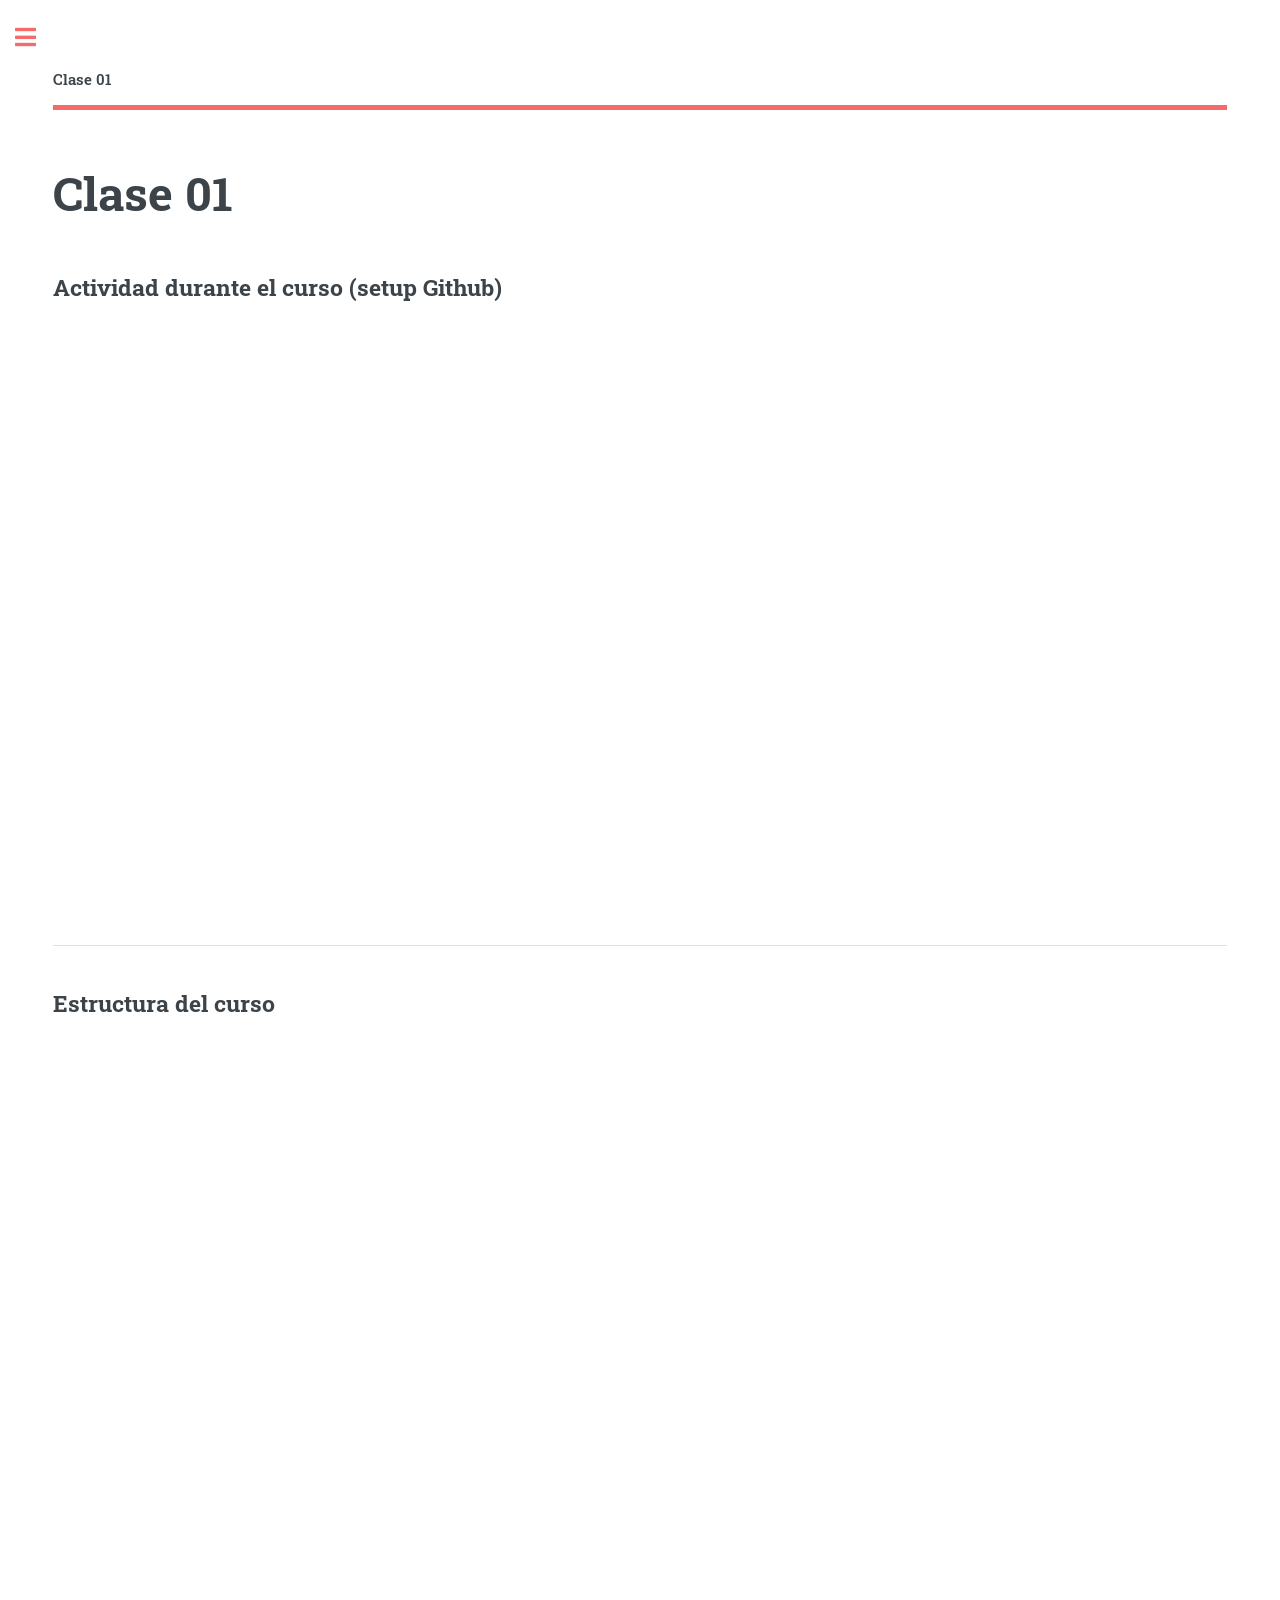
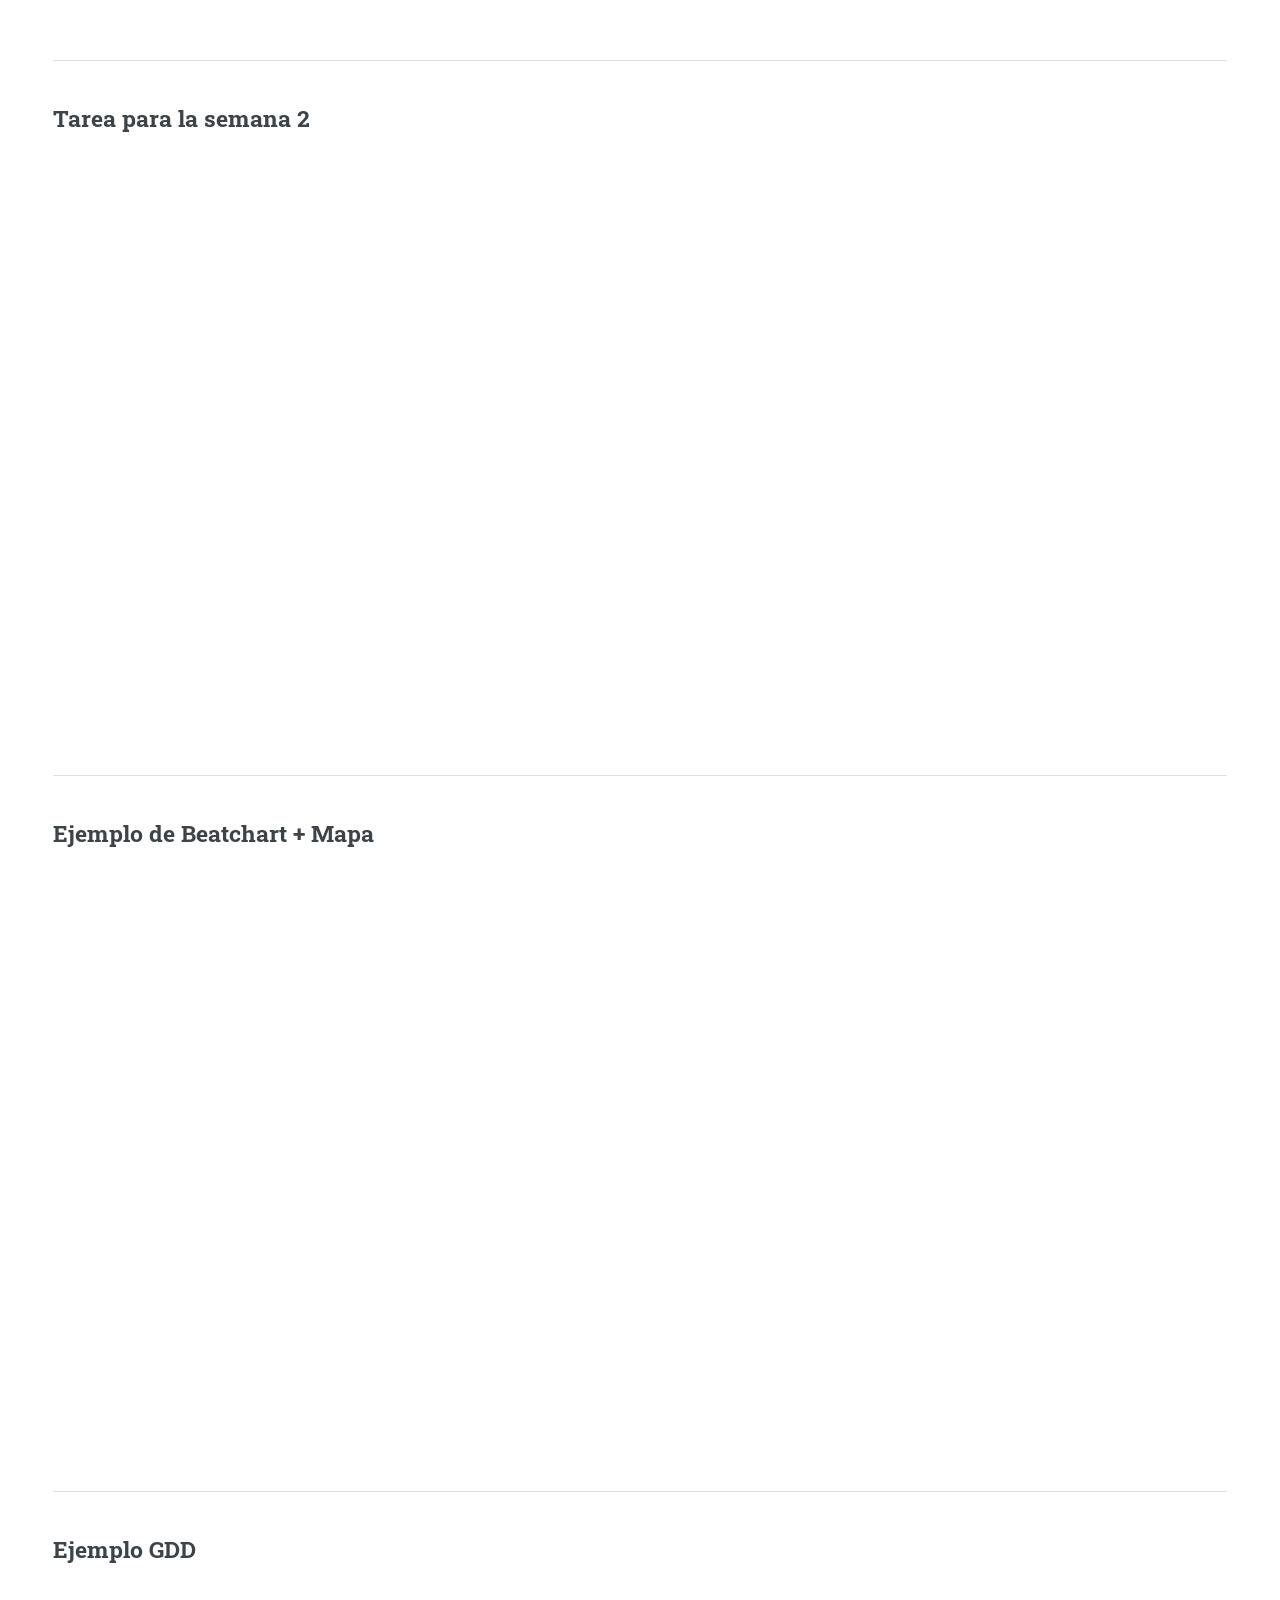
==== commit 5ede7642: "NewClass" ====
--- a/Clase01.html
+++ b/Clase01.html
@@ -39,6 +39,13 @@
 									<hr class="major" />
 
 									<section>
+									<h2>Estructura del curso</h2>
+        <iframe src="assets/Estructura clases 2026-10.pdf#page=1" frameborder="0" width="960" height="569" allowfullscreen="true" mozallowfullscreen="true" webkitallowfullscreen="true"></iframe>
+								</section>
+
+								<hr class="major" />
+
+									<section>
 									<h2>Tarea para la semana 2</h2>
         <iframe src="https://docs.google.com/document/d/1kFSI3c4qibhdUiPMJe_xsPqk8pGVgQcVE-a-X39YB2M/preview" frameborder="0" width="960" height="569" allowfullscreen="true" mozallowfullscreen="true" webkitallowfullscreen="true"></iframe>
 								</section>
@@ -76,6 +83,9 @@
 										<li><a href="Clase01.html">Clase 01</a></li>
 										<li><a href="Clase02.html">Clase 02</a></li>
 										<li><a href="Clase03.html">Clase 03</a></li>
+										<li><a href="Clase04.html">Clase 04</a></li>
+										<li><a href="Clase05.html">Clase 05</a></li>
+										<li><a href="Clase06.html">Clase 06</a></li>
 									</ul>
 								</nav>
 
